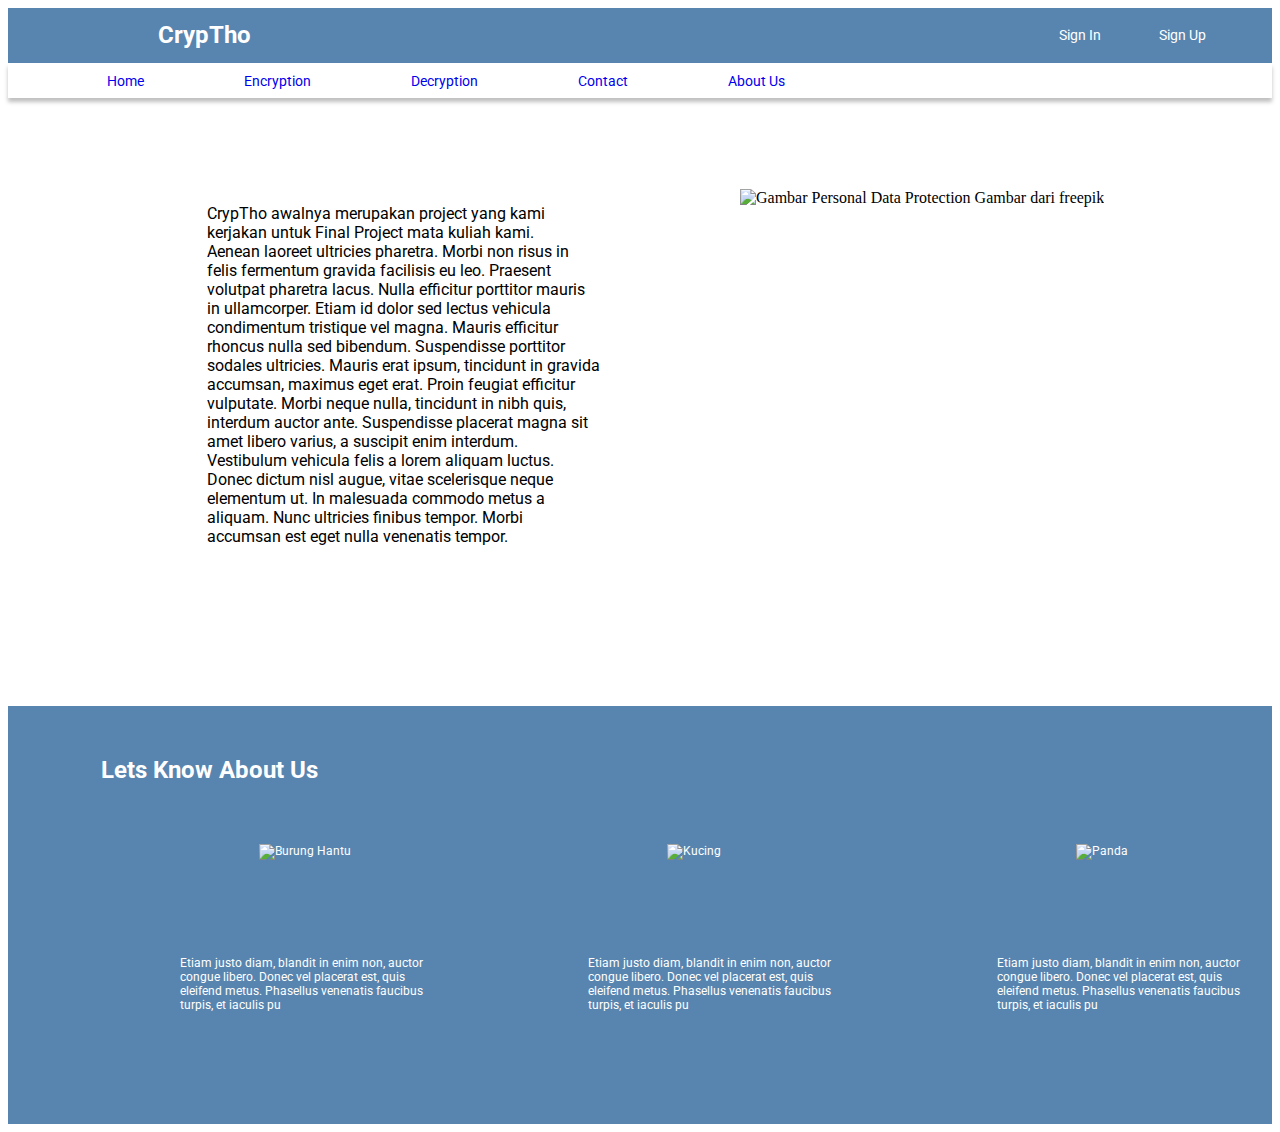
==== AboutUs.html @ e639392e "Add files via upload" ====
<!DOCTYPE html>

<html lang="en">

    <head>

        <meta charset="utf-8">
        <meta name="viewport" content="width=device-width, initial-scale=1">
        <link href='http://fonts.googleapis.com/css?family=Roboto' rel='stylesheet' type='text/css'>
        <link href="AboutUs.css" rel="stylesheet">
        <title>CrypTho</title>
    
    </head>
    
    <body>
        <div id="wrapper">
    
                <div class="header">
                    <div class="logo">CrypTho</div>
                    <a href="#" class="sign-1">Sign In</a>
                    <a href="#" class="sign-2">Sign Up</a>
                </div>
                <div class="navigator">
                    <ul>
                        <li><a href="#">Home</a></li>
                        <li><a href="#">Encryption</a></li>
                        <li><a href="#">Decryption</a></li>
                        <li><a href="#">Contact</a></li>
                        <li><a href="AboutUs.html">About Us</a></li>
                    </ul>
                </div>
    
        
            <div class="content">
                <div class="cont-1">
                    <p>CrypTho awalnya merupakan project yang kami kerjakan untuk Final Project mata kuliah kami.<br>
                    
                        Aenean laoreet ultricies pharetra. Morbi non risus in felis fermentum gravida facilisis eu leo. Praesent volutpat pharetra lacus. Nulla efficitur porttitor mauris in ullamcorper. Etiam id dolor sed lectus vehicula condimentum tristique vel magna. Mauris efficitur rhoncus nulla sed bibendum.
                        Suspendisse porttitor sodales ultricies. Mauris erat ipsum, tincidunt in gravida accumsan, maximus eget erat. Proin feugiat efficitur vulputate. Morbi neque nulla, tincidunt in nibh quis, interdum auctor ante. Suspendisse placerat magna sit amet libero varius, a suscipit enim interdum. Vestibulum vehicula felis a lorem aliquam luctus. Donec dictum nisl augue, vitae scelerisque neque elementum ut.
                        In malesuada commodo metus a aliquam. Nunc ultricies finibus tempor. Morbi accumsan est eget nulla venenatis tempor.
                    </p>
                </div>
                <div class="cont-2">
                    <img src="https://image.freepik.com/free-vector/protected-personal-data-laptop-isometric-illustration-with-colorful-elements-white_1284-63284.jpg" alt="Gambar Personal Data Protection Gambar dari freepik">
                </div>
            </div>
        
            <div class="AboutUs">
                <div class="title">Lets Know About Us</div>
                <div class="pict">
                    <div class="pict-1">
                        <img src="https://image.freepik.com/free-vector/cute-owl-with-book-cartoon-illustration_138676-3222.jpg" alt="Burung Hantu">
                        <p>Etiam justo diam, blandit in enim non, auctor congue libero. Donec vel placerat est, quis eleifend metus. Phasellus venenatis faucibus turpis, et iaculis pu</p>
                    </div>
                    <div class="pict-2">
                        <img src="https://image.freepik.com/free-vector/cute-cat-with-cat-bowl-cartoon-icon-illustration_138676-2707.jpg" alt="Kucing">
                        <p>Etiam justo diam, blandit in enim non, auctor congue libero. Donec vel placerat est, quis eleifend metus. Phasellus venenatis faucibus turpis, et iaculis pu</p>
                    </div>
                    <div class="pict-3">
                        <img src="https://image.freepik.com/free-vector/cute-panda-drink-coffee-cartoon-icon-illustration_138676-2665.jpg" alt="Panda">
                        <p>Etiam justo diam, blandit in enim non, auctor congue libero. Donec vel placerat est, quis eleifend metus. Phasellus venenatis faucibus turpis, et iaculis pu</p>
                    </div>
                </div>
            </div>
        
    
        </div>
    </body>

</html>
---- AboutUs.css ----
.wrapper{
    width: 1440px;
    height: 1024px;
    margin: 0%;
    padding: 0%;
}

.header .navigator{
    position: fixed;
    top: 0px;
}

.header{
    height: 55px;
    width: auto;
    background: #5885AF;
    margin: 0px;
}

.header .logo{
    position: absolute;
    font-weight: 700;
    font-size: 24px;
    padding-left: 150px;
    padding-top: 13px;
    padding-bottom: 13px;
    float: left;
    color: white;
    text-align: center;
    font-family: 'Roboto';
}

.header .sign-1{
    position: absolute;
    font-family: 'Roboto';
    font-style: normal;
    font-weight: normal;
    font-size: 14px;
    line-height: 16px;
    display: flex;
    align-items: center;
    text-align: center;
    color: #FFFFFF;
    text-decoration: none;
    width: 100px;
    height: 28px;
    left: 1059px;
    padding-bottom: 14px;
    padding-top: 13px;
}

.header .sign-2{
    position: absolute;
    font-family: 'Roboto';
    font-style: normal;
    font-weight: normal;
    font-size: 14px;
    line-height: 16px;
    display: flex;
    align-items: center;
    text-align: center;
    color: #FFFFFF;
    text-decoration: none;
    width: 100px;
    height: 28px;
    left: 1159px;
    padding-top: 13px;
    padding-bottom: 14px;
}

.navigator{
    margin-top: 0px;
    height: 35px;
    background: white;
    box-shadow: 0px 4px 4px rgba(0, 0, 0, 0.25);
}

.navigator ul{
    position: absolute;
    list-style-type: none;
    margin: 0;
    overflow: hidden;
    padding-left: 49px;
    font-family: 'Roboto';
    font-size: 14px;
    color: black;
}

.navigator ul li{
    float: left;
    display: inline;
}

.navigator ul li a{
    display: block;
    text-align: center;
    padding: 10px 50px;
    text-decoration: none;
}

.navigator ul li a:hover{
    background-color: #C3E0E5;
}

.content{
    height: 508px;
    margin: 0px;
    padding: 50px;
}

.content .cont-1{
    float: left;
    width: 50%;
}

.content .cont-1 p{
    font-family: 'Roboto';
    padding: 40px 40px 141px 149px;
}

.content .cont-2{
    float: right;
    width: 50%;
}

.content .cont-2 img{
    width: 434px;
    height: 434px;
    padding-left: 100px;
    padding-right: 100px;
    padding-top: 41px;
    padding-bottom: 41px;
}

.AboutUs{
    height: 418px;
    background: #5885AF;
}

.AboutUs .title{
    padding-top: 50px;
    padding-left: 93px;
    color: white;
    font-family: 'Roboto';
    font-size: 24px;
    font-weight: bold;
}

.pict{
    width: 1075px;
    height: 190px;
    padding: 60px 193px 86px 172px ;
    font-family: 'Roboto';
    font-size: 12px;
    color: white;
}

.pict .pict-1{
    float: left;
    width: 258px;
    height: 190px;
    margin-right: 150px;
}

.pict .pict-2{
    float: left;
    width: 258px;
    height: 190px;
}

.pict .pict-3{
    float: right;
    width: 258px;
    height: 190px;
}

.pict img{
    width: 100px;
    height: 100px;
    display: block;
    margin-right: auto;
    margin-left: auto;
}
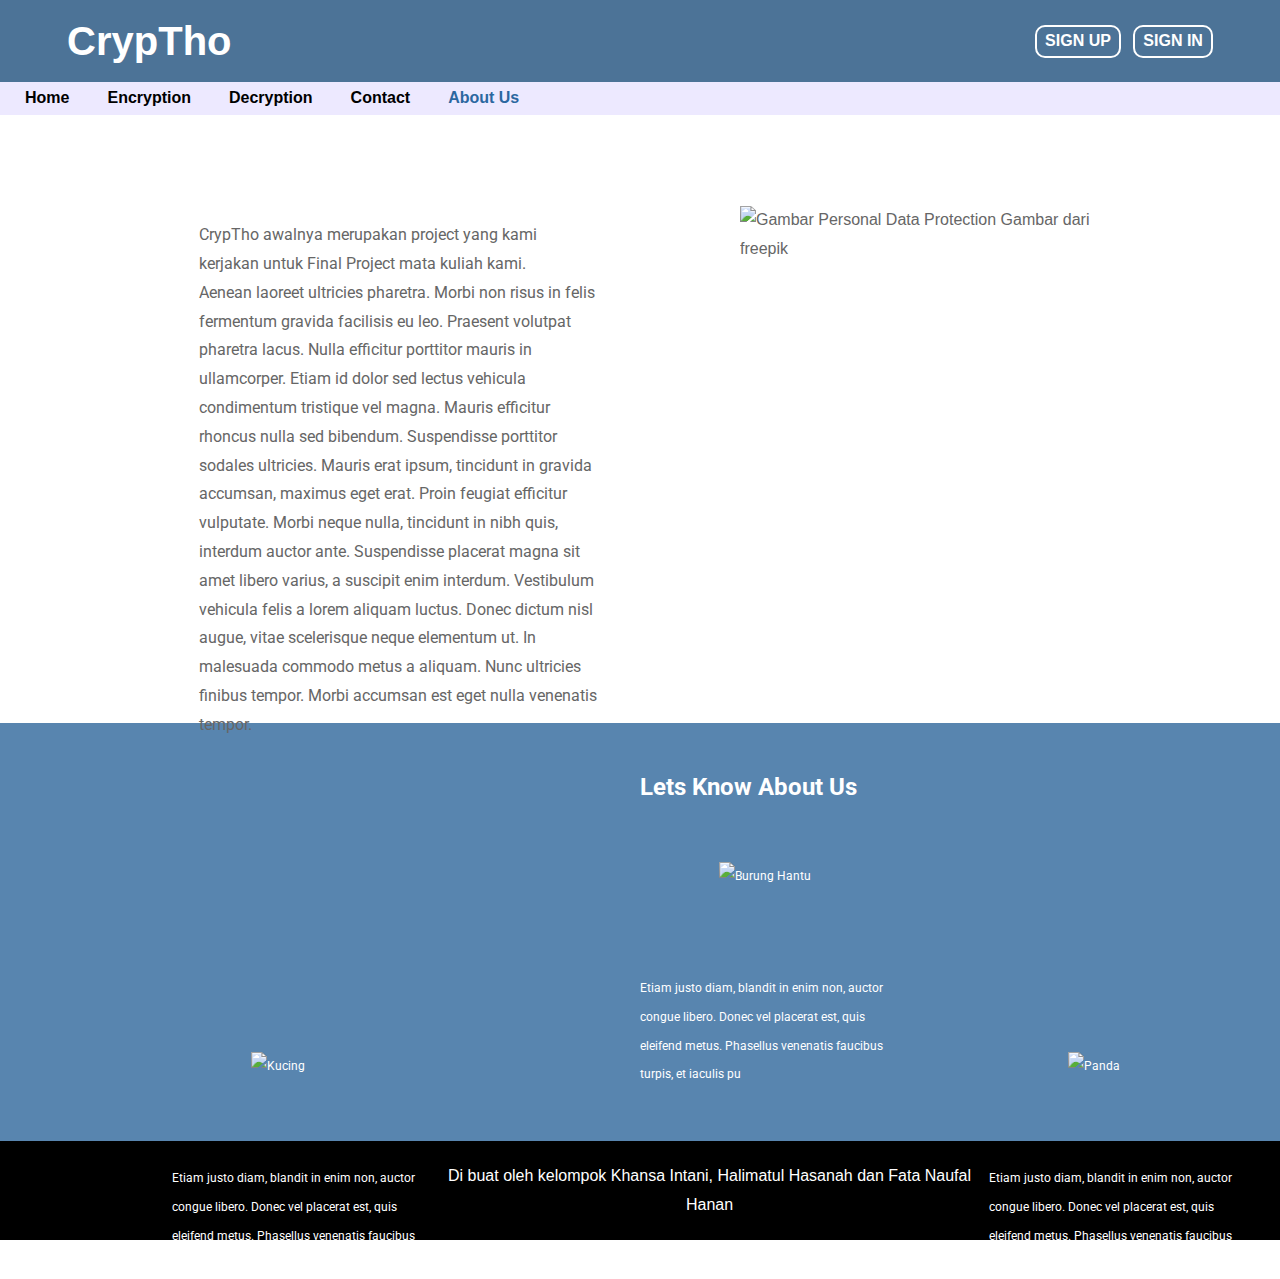
==== commit 28ae3b5a: "Add files via upload" ====
--- a/AboutUs.html
+++ b/AboutUs.html
@@ -1,70 +1,76 @@
 <!DOCTYPE html>
 
-<html lang="en">
+<title>CrypTho</title>
 
-    <head>
-
-        <meta charset="utf-8">
-        <meta name="viewport" content="width=device-width, initial-scale=1">
-        <link href='http://fonts.googleapis.com/css?family=Roboto' rel='stylesheet' type='text/css'>
-        <link href="AboutUs.css" rel="stylesheet">
-        <title>CrypTho</title>
+<head>
+    <meta charset="utf-8">
+    <meta name="viewport" content="width=device-width, initial-scale=1">
+    <link href='http://fonts.googleapis.com/css?family=Roboto' rel='stylesheet' type='text/css'>
+    <link href="AboutUs.css" rel="stylesheet">
+    <link href="home.css.css" rel="stylesheet">
+</head>
+<body>
+    <header class="header">
+        <nav class="container inner-nav u-base-color">
+          <div class="logo">
+            <h1 class="logo-text">CrypTho</h1> 
+          </div>
+          <div class="button-side text-ubuntu">
+            <a href="Sign-Up.html">SIGN UP</a>
+            <a href="Sign-In.html">SIGN IN</a>
+          </div>
+        </nav>
+        <nav class="container nav-menu">
+          <div class="menu">
+            <ul>
+              <li><a href="index.html" >Home</a>
+              </li>
+              <li><a href="#" >Encryption</a>
+              </li>
+              <li><a href="#" >Decryption</a>
+              </li>
+              <li><a href="#" >Contact</a>
+              </li>
+              <li><a class="active" href="AboutUs.html" >About Us</a>
+              </li>
+            </ul>
+          </div>
+        </nav>
+    </header>
+    <section class="content">
+        <div class="cont-1">
+            <p>CrypTho awalnya merupakan project yang kami kerjakan untuk Final Project mata kuliah kami.<br>
+                
+                    Aenean laoreet ultricies pharetra. Morbi non risus in felis fermentum gravida facilisis eu leo. Praesent volutpat pharetra lacus. Nulla efficitur porttitor mauris in ullamcorper. Etiam id dolor sed lectus vehicula condimentum tristique vel magna. Mauris efficitur rhoncus nulla sed bibendum.
+                    Suspendisse porttitor sodales ultricies. Mauris erat ipsum, tincidunt in gravida accumsan, maximus eget erat. Proin feugiat efficitur vulputate. Morbi neque nulla, tincidunt in nibh quis, interdum auctor ante. Suspendisse placerat magna sit amet libero varius, a suscipit enim interdum. Vestibulum vehicula felis a lorem aliquam luctus. Donec dictum nisl augue, vitae scelerisque neque elementum ut.
+                    In malesuada commodo metus a aliquam. Nunc ultricies finibus tempor. Morbi accumsan est eget nulla venenatis tempor.
+            </p>
+        </div>
+        <div class="cont-2">
+            <img src="https://image.freepik.com/free-vector/protected-personal-data-laptop-isometric-illustration-with-colorful-elements-white_1284-63284.jpg" alt="Gambar Personal Data Protection Gambar dari freepik">
+        </div>
+    </section>
     
-    </head>
-    
-    <body>
-        <div id="wrapper">
-    
-                <div class="header">
-                    <div class="logo">CrypTho</div>
-                    <a href="#" class="sign-1">Sign In</a>
-                    <a href="#" class="sign-2">Sign Up</a>
-                </div>
-                <div class="navigator">
-                    <ul>
-                        <li><a href="#">Home</a></li>
-                        <li><a href="#">Encryption</a></li>
-                        <li><a href="#">Decryption</a></li>
-                        <li><a href="#">Contact</a></li>
-                        <li><a href="AboutUs.html">About Us</a></li>
-                    </ul>
-                </div>
-    
-        
-            <div class="content">
-                <div class="cont-1">
-                    <p>CrypTho awalnya merupakan project yang kami kerjakan untuk Final Project mata kuliah kami.<br>
-                    
-                        Aenean laoreet ultricies pharetra. Morbi non risus in felis fermentum gravida facilisis eu leo. Praesent volutpat pharetra lacus. Nulla efficitur porttitor mauris in ullamcorper. Etiam id dolor sed lectus vehicula condimentum tristique vel magna. Mauris efficitur rhoncus nulla sed bibendum.
-                        Suspendisse porttitor sodales ultricies. Mauris erat ipsum, tincidunt in gravida accumsan, maximus eget erat. Proin feugiat efficitur vulputate. Morbi neque nulla, tincidunt in nibh quis, interdum auctor ante. Suspendisse placerat magna sit amet libero varius, a suscipit enim interdum. Vestibulum vehicula felis a lorem aliquam luctus. Donec dictum nisl augue, vitae scelerisque neque elementum ut.
-                        In malesuada commodo metus a aliquam. Nunc ultricies finibus tempor. Morbi accumsan est eget nulla venenatis tempor.
-                    </p>
-                </div>
-                <div class="cont-2">
-                    <img src="https://image.freepik.com/free-vector/protected-personal-data-laptop-isometric-illustration-with-colorful-elements-white_1284-63284.jpg" alt="Gambar Personal Data Protection Gambar dari freepik">
-                </div>
+    <section class="AboutUs">
+        <div class="title">Lets Know About Us</div>
+        <div class="pict">
+            <div class="pict-1">
+                <img src="https://image.freepik.com/free-vector/cute-owl-with-book-cartoon-illustration_138676-3222.jpg" alt="Burung Hantu">
+                <p>Etiam justo diam, blandit in enim non, auctor congue libero. Donec vel placerat est, quis eleifend metus. Phasellus venenatis faucibus turpis, et iaculis pu</p>
             </div>
-        
-            <div class="AboutUs">
-                <div class="title">Lets Know About Us</div>
-                <div class="pict">
-                    <div class="pict-1">
-                        <img src="https://image.freepik.com/free-vector/cute-owl-with-book-cartoon-illustration_138676-3222.jpg" alt="Burung Hantu">
-                        <p>Etiam justo diam, blandit in enim non, auctor congue libero. Donec vel placerat est, quis eleifend metus. Phasellus venenatis faucibus turpis, et iaculis pu</p>
-                    </div>
-                    <div class="pict-2">
-                        <img src="https://image.freepik.com/free-vector/cute-cat-with-cat-bowl-cartoon-icon-illustration_138676-2707.jpg" alt="Kucing">
-                        <p>Etiam justo diam, blandit in enim non, auctor congue libero. Donec vel placerat est, quis eleifend metus. Phasellus venenatis faucibus turpis, et iaculis pu</p>
-                    </div>
-                    <div class="pict-3">
-                        <img src="https://image.freepik.com/free-vector/cute-panda-drink-coffee-cartoon-icon-illustration_138676-2665.jpg" alt="Panda">
-                        <p>Etiam justo diam, blandit in enim non, auctor congue libero. Donec vel placerat est, quis eleifend metus. Phasellus venenatis faucibus turpis, et iaculis pu</p>
-                    </div>
-                </div>
+            <div class="pict-2">
+                <img src="https://image.freepik.com/free-vector/cute-cat-with-cat-bowl-cartoon-icon-illustration_138676-2707.jpg" alt="Kucing">
+                <p>Etiam justo diam, blandit in enim non, auctor congue libero. Donec vel placerat est, quis eleifend metus. Phasellus venenatis faucibus turpis, et iaculis pu</p>
             </div>
-        
-    
+            <div class="pict-3">
+                <img src="https://image.freepik.com/free-vector/cute-panda-drink-coffee-cartoon-icon-illustration_138676-2665.jpg" alt="Panda">
+                <p>Etiam justo diam, blandit in enim non, auctor congue libero. Donec vel placerat est, quis eleifend metus. Phasellus venenatis faucibus turpis, et iaculis pu</p>
+            </div>
         </div>
-    </body>
-
-</html>
+    </section>
+    <footer class="footer">
+        <div class="light-text text-ubuntu">
+        <p class="">Di buat oleh kelompok Khansa Intani, Halimatul Hasanah dan Fata Naufal Hanan</p>
+        </div>
+    </footer>
+</body>--- a/AboutUs.css
+++ b/AboutUs.css
@@ -3,69 +3,6 @@
     height: 1024px;
     margin: 0%;
     padding: 0%;
-}
-
-.header .navigator{
-    position: fixed;
-    top: 0px;
-}
-
-.header{
-    height: 55px;
-    width: auto;
-    background: #5885AF;
-    margin: 0px;
-}
-
-.header .logo{
-    position: absolute;
-    font-weight: 700;
-    font-size: 24px;
-    padding-left: 150px;
-    padding-top: 13px;
-    padding-bottom: 13px;
-    float: left;
-    color: white;
-    text-align: center;
-    font-family: 'Roboto';
-}
-
-.header .sign-1{
-    position: absolute;
-    font-family: 'Roboto';
-    font-style: normal;
-    font-weight: normal;
-    font-size: 14px;
-    line-height: 16px;
-    display: flex;
-    align-items: center;
-    text-align: center;
-    color: #FFFFFF;
-    text-decoration: none;
-    width: 100px;
-    height: 28px;
-    left: 1059px;
-    padding-bottom: 14px;
-    padding-top: 13px;
-}
-
-.header .sign-2{
-    position: absolute;
-    font-family: 'Roboto';
-    font-style: normal;
-    font-weight: normal;
-    font-size: 14px;
-    line-height: 16px;
-    display: flex;
-    align-items: center;
-    text-align: center;
-    color: #FFFFFF;
-    text-decoration: none;
-    width: 100px;
-    height: 28px;
-    left: 1159px;
-    padding-top: 13px;
-    padding-bottom: 14px;
 }
 
 .navigator{
--- a/home.css.css
+++ b/home.css.css
@@ -0,0 +1,154 @@
+body, html{
+  height:100%;
+  margin:0;
+  font-size:16px;
+  font-family:"Lato", sans-serif;
+  font-weight:400;
+  line-height:1.8em;
+  color:#666;
+}
+.header {
+  display: block;
+  background-color: tomato;
+}
+.footer {
+  display: block;
+  background-color: black;
+  margin-top: 0;
+  padding: 0.3rem 2rem;
+  text-align: center;
+}
+.container {
+  display: flex;
+  margin: 0;
+  padding: 0;
+  max-width: 100%;
+}
+.logo-text {
+  text-align: left;
+  vertical-align: middle;
+  font-size: 40px;
+  font-family: "Ubuntu", sans-serif;
+  color: white;
+}
+.text-ubuntu {
+  font-family: "Ubuntu", sans-serif;
+}
+.logo {
+  margin-left: 1rem;
+  width: 75%;
+  max-height: 6rem;
+}
+.inner-nav {
+  flex: 1;
+  justify-content: center;
+  align-items: center;
+}
+.u-header {
+  min-width: auto;
+  margin-top: auto;
+  background-color: white;
+  display: flex;
+}
+.button-side {
+  margin-right: 0;
+  justify-content: right;
+  margin-right: 1rem;
+}
+.button-side a {
+  text-align: center;
+  font-weight: bold;
+  color: white;
+  display: inline-block;
+  border-style: solid;
+  border-width: 2px;
+  border-color: white;
+  border-radius: 10px;
+  padding-right: 0.5rem; padding-left: 00.5rem;
+}
+.row {
+  background-color: yellow;
+  display: flex;
+  width: auto;
+  text-align: right;
+}
+
+nav {
+  width: auto;
+  display: block;
+  align-items: center;
+  margin: 0;
+  padding: 0 2rem;
+}
+nav ul {
+  display: flex;
+  padding: 0;
+  list-style-type: none;
+  margin: 2px;
+}
+
+nav a {
+  color: black;
+  text-decoration: none;
+  margin-left: 0.5rem;
+}
+
+nav a.active {
+  color: #2b67a0;
+}
+.nav-menu {
+  background-color: rgb(237, 233, 255);
+}
+.menu a {
+  font-weight: bold;
+  padding: 10px 15px;
+}
+.row {
+  align-items: flex-start;
+  margin: auto;
+}
+.col {
+  flex: initial;
+}
+.display-image {
+  display: flex;
+  width: auto;
+  height: 250px;
+  border-radius: 30px;
+  float: left;
+  margin: 2rem;
+}
+.rich-text {
+  display: flex ;
+  margin: 2rem;
+  height: 250px;
+}
+.rich-text .text-box {
+  display: block;
+  padding: 2rem;
+}
+.background-image {
+  position: relative;
+  display: block;
+  width: 100%;
+  height: auto;
+  margin-top: 2rem;
+  margin-bottom: 0;
+}
+.main-body {
+  display: block;
+  flex: 2;
+  margin-bottom: 0;
+}
+
+
+/* warna */
+.u-base-color {
+  background-color: #4c7397;
+}
+.light-text {
+  color: white;
+}
+.dark-text {
+  color: black;
+}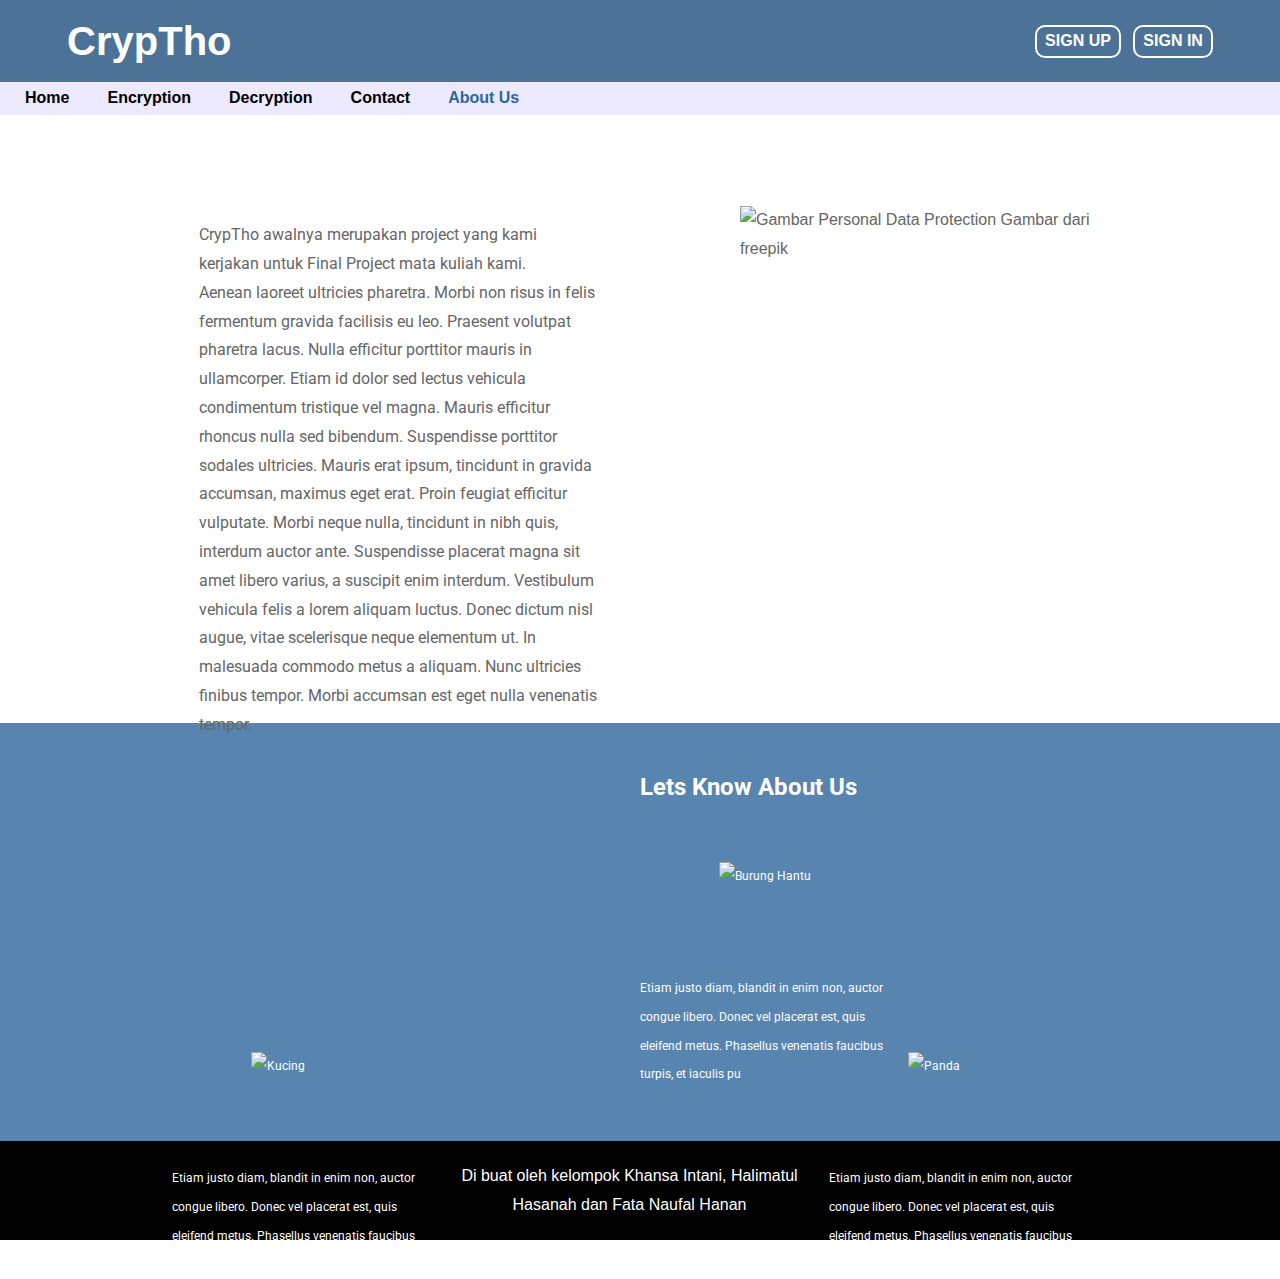
==== commit 1683054f: "Add files via upload" ====
--- a/AboutUs.css
+++ b/AboutUs.css
@@ -1,6 +1,6 @@
 .wrapper{
-    width: 1440px;
-    height: 1024px;
+    width: 100%;
+    height: auto;
     margin: 0%;
     padding: 0%;
 }
@@ -84,8 +84,8 @@
 }
 
 .pict{
-    width: 1075px;
-    height: 190px;
+    width: auto;
+    height: 100px;
     padding: 60px 193px 86px 172px ;
     font-family: 'Roboto';
     font-size: 12px;
